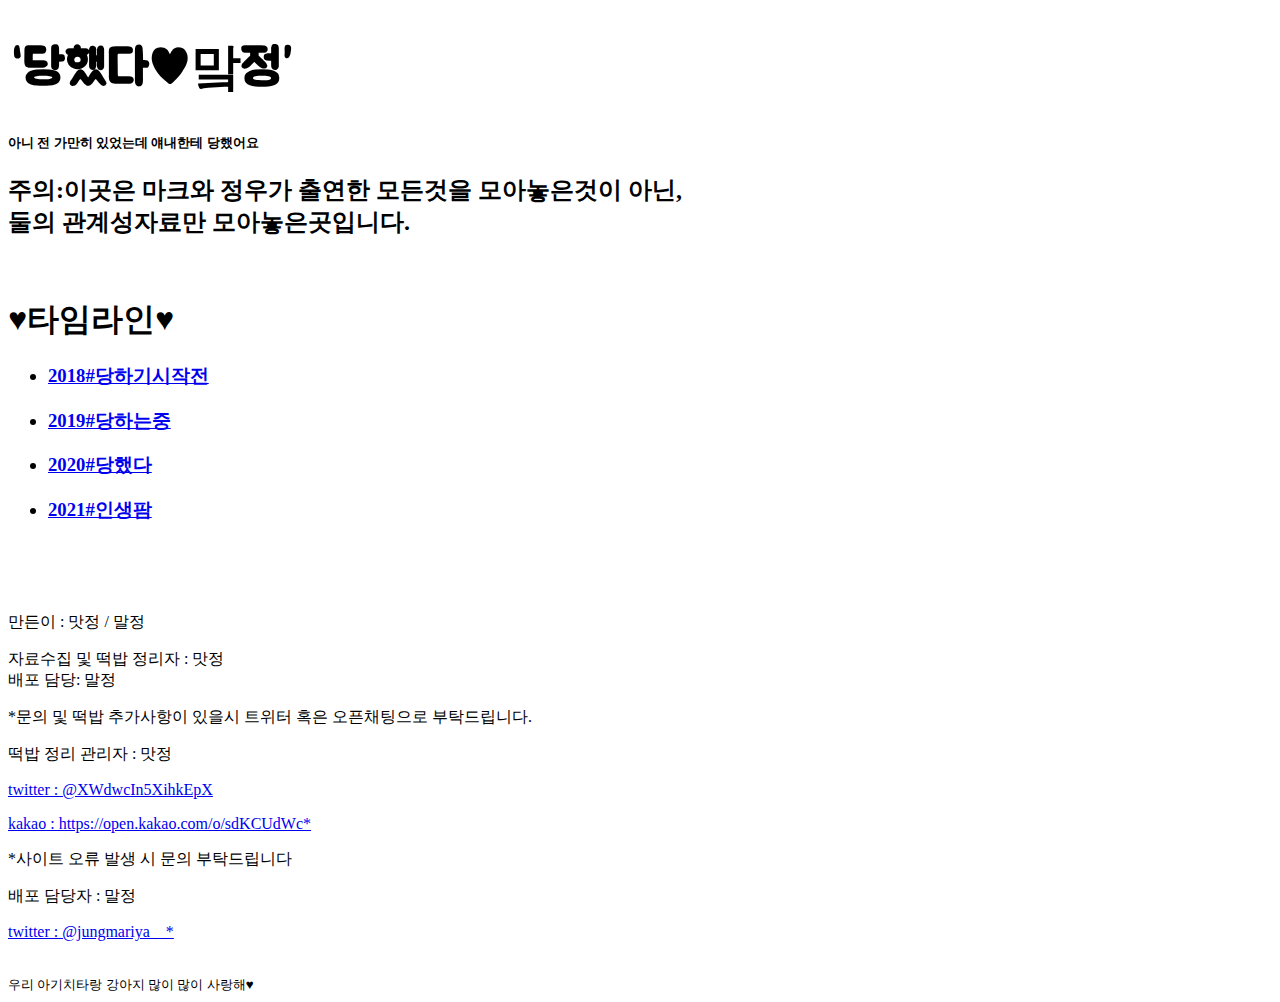
==== main.html @ caf47e24 "first add files" ====
<!DOCTYPE html>
<html lang="ko" dir="ltr">
<head>
  <h1 style="font-size: 50px; font-family: 'Jua'">&#147;당했다&hearts;맠정&#148;</h1>
  <h5>아니 전 가만히 있었는데 얘내한테 당했어요</h5>
  <meta charset="utf-8"> <meta name="Robots" content="noindex,follow"/>
  <link rel="preconnect" href="https://fonts.gstatic.com">
  <link href="https://fonts.googleapis.com/css2?family=Jua&display=swap" rel="stylesheet">
  <link rel="stylesheet" src="/css/style.css">
  <title>당했다&#9829;맠정</title>
</head>
<body>
  <h2>주의:이곳은 마크와 정우가 출연한 모든것을 모아놓은것이 아닌,<br>둘의 관계성자료만 모아놓은곳입니다.</h2>
  <br>
  <h1 id="top"> &hearts;타임라인&hearts;</h1>
  <ul>
    <h3><li><p><a href="mj/2018.html">2018#당하기시작전</a></p></li></h3>
    <h3><li><p><a href="mj/2019.html">2019#당하는중</a></p></li></h3>
    <h3><li><p><a href="mj/2020.html">2020#당했다</a></p></li></h3>
    <h3><li><p><a href="mj/2021.html">2021#인생팜</a></p></li></h3>
  </ul>
</body>
<br>
<br>
<br>

<footer>
    <p>만든이 : 맛정 / 말정</p>
    <p>자료수집 및 떡밥 정리자 : 맛정 <br>배포 담당: 말정</p>
    <p>*문의 및 떡밥 추가사항이 있을시 트위터 혹은 오픈채팅으로 부탁드립니다.</p>
      <p>떡밥 정리 관리자 : 맛정</p><p><a href="https://twitter.com/XWdwcIn5XihkEpX" target="_blank">twitter : @XWdwcIn5XihkEpX</a></p>
    <p><a href="https://open.kakao.com/o/sdKCUdWc" target="_blank">kakao : https://open.kakao.com/o/sdKCUdWc*</a></p>
    <p>*사이트 오류 발생 시 문의 부탁드립니다</p>
    <p>배포 담당자 : 말정</p><p><a href="https://twitter.com/jungmariya__" target="_blank">twitter : @jungmariya__*</a></p>
    <br>
    <small>우리 아기치타랑 강아지 많이 많이 사랑해&#9829;</small>
</footer>

</html>
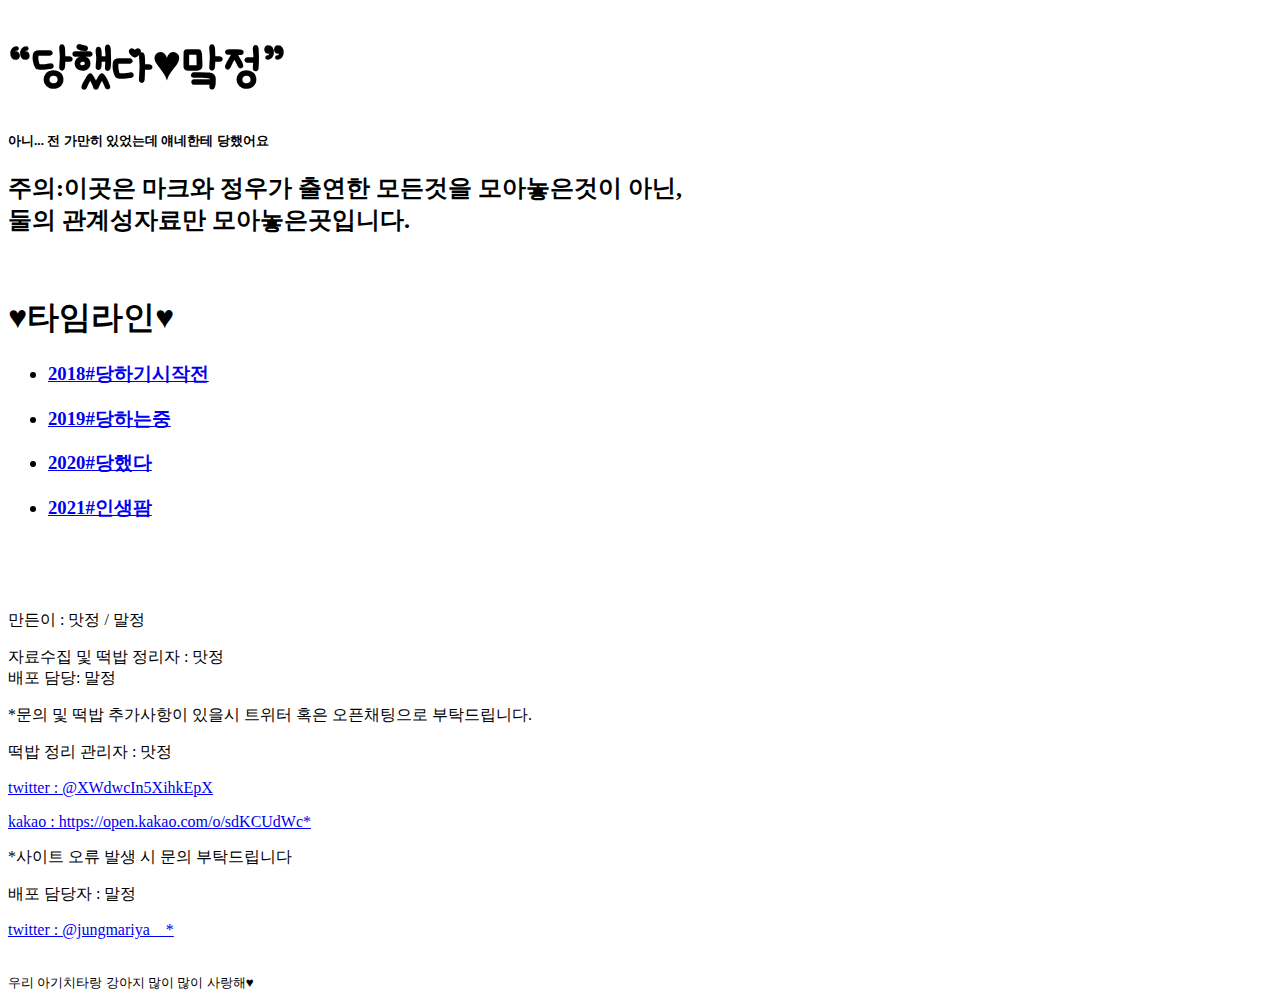
==== commit f0dfa006: "title font" ====
--- a/main.html
+++ b/main.html
@@ -1,18 +1,18 @@
 <!DOCTYPE html>
 <html lang="ko" dir="ltr">
 <head>
-  <h1 style="font-size: 50px; font-family: 'Jua'">&#147;당했다&hearts;맠정&#148;</h1>
-  <h5>아니 전 가만히 있었는데 얘내한테 당했어요</h5>
   <meta charset="utf-8"> <meta name="Robots" content="noindex,follow"/>
   <link rel="preconnect" href="https://fonts.gstatic.com">
-  <link href="https://fonts.googleapis.com/css2?family=Jua&display=swap" rel="stylesheet">
-  <link rel="stylesheet" src="/css/style.css">
+  <link href="https://fonts.googleapis.com/css2?family=Jua&family=Single+Day&display=swap" rel="stylesheet">
+  <link rel="stylesheet" href="css/style.css">
   <title>당했다&#9829;맠정</title>
+  <h1 class="mjtitle">&#147;당했다&hearts;맠정&#148;</h1>
+  <h5>아니... 전 가만히 있었는데 얘네한테 당했어요</h5>
 </head>
 <body>
   <h2>주의:이곳은 마크와 정우가 출연한 모든것을 모아놓은것이 아닌,<br>둘의 관계성자료만 모아놓은곳입니다.</h2>
   <br>
-  <h1 id="top"> &hearts;타임라인&hearts;</h1>
+  <h1 class="time" id="top"> &hearts;타임라인&hearts;</h1>
   <ul>
     <h3><li><p><a href="mj/2018.html">2018#당하기시작전</a></p></li></h3>
     <h3><li><p><a href="mj/2019.html">2019#당하는중</a></p></li></h3>
--- a/css/style.css
+++ b/css/style.css
@@ -0,0 +1,4 @@
+.mjtitle {
+    font-family: 'Single Day', 'cursive';
+    font-size: 50px;
+}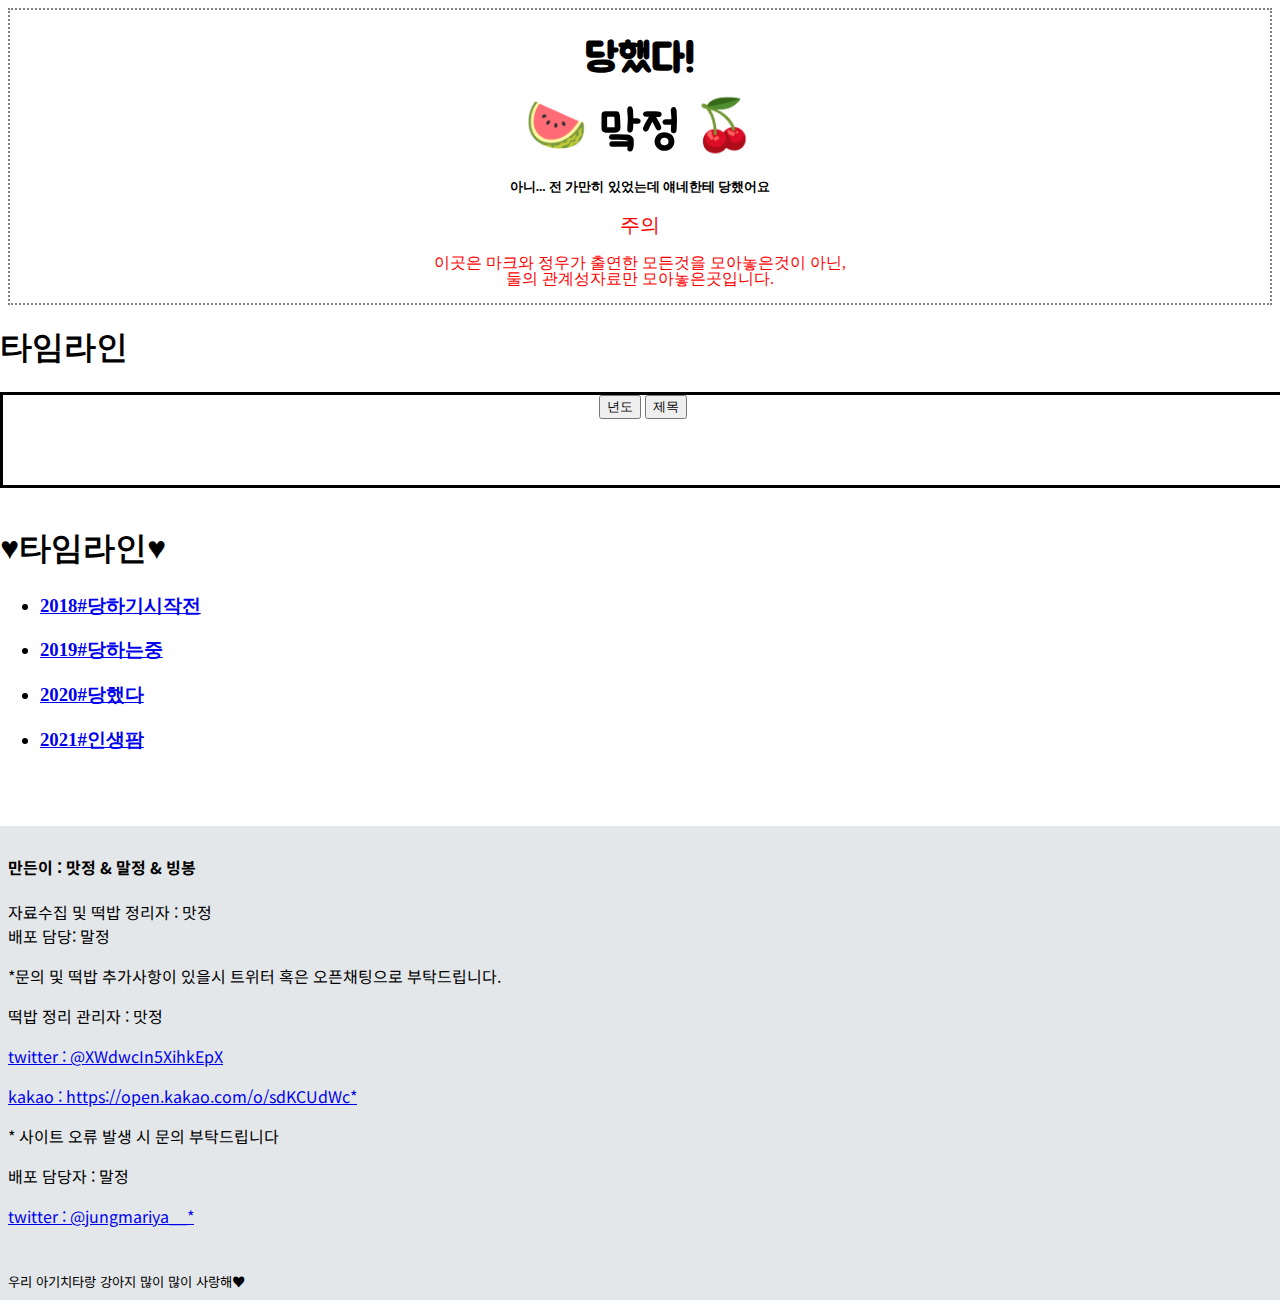
==== commit 301639b3: "0220first" ====
--- a/main.html
+++ b/main.html
@@ -3,14 +3,29 @@
 <head>
   <meta charset="utf-8"> <meta name="Robots" content="noindex,follow"/>
   <link rel="preconnect" href="https://fonts.gstatic.com">
-  <link href="https://fonts.googleapis.com/css2?family=Jua&family=Single+Day&display=swap" rel="stylesheet">
+  <link href="https://fonts.googleapis.com/css2?family=Jua&family=Single+Day&family=Noto+Sans+KR:wght@100&display=swap" rel="stylesheet">
   <link rel="stylesheet" href="css/style.css">
   <title>당했다&#9829;맠정</title>
-  <h1 class="mjtitle">&#147;당했다&hearts;맠정&#148;</h1>
-  <h5>아니... 전 가만히 있었는데 얘네한테 당했어요</h5>
+
+  <div class="mjtitle">
+    <h2>당했다!</h2>
+    <h1>&#x1F349; 맠정 &#x1F352;</h1>
+    <h5>아니... 전 가만히 있었는데 얘네한테 당했어요</h5>
+    <p style="font-size:20px; font-style:bold;">주의</p>
+    <p>이곳은 마크와 정우가 출연한 모든것을 모아놓은것이 아닌,</br>둘의 관계성자료만 모아놓은곳입니다.</p>
+  </div>
+
 </head>
 <body>
-  <h2>주의:이곳은 마크와 정우가 출연한 모든것을 모아놓은것이 아닌,<br>둘의 관계성자료만 모아놓은곳입니다.</h2>
+
+  <h1>타임라인</h1>
+  <div class="timecontainer">
+    <div class="box">
+      <button class="year">년도</button>
+      <button class="ment">제목</button>
+    </div>
+  </div>
+  
   <br>
   <h1 class="time" id="top"> &hearts;타임라인&hearts;</h1>
   <ul>
@@ -25,15 +40,17 @@
 <br>
 
 <footer>
-    <p>만든이 : 맛정 / 말정</p>
-    <p>자료수집 및 떡밥 정리자 : 맛정 <br>배포 담당: 말정</p>
-    <p>*문의 및 떡밥 추가사항이 있을시 트위터 혹은 오픈채팅으로 부탁드립니다.</p>
+    <div class="mjfooter">
+      <h4>만든이 : 맛정 & 말정 & 빙봉</h4>
+      <p>자료수집 및 떡밥 정리자 : 맛정 <br>배포 담당: 말정</p>
+      <p>*문의 및 떡밥 추가사항이 있을시 트위터 혹은 오픈채팅으로 부탁드립니다.</p>
       <p>떡밥 정리 관리자 : 맛정</p><p><a href="https://twitter.com/XWdwcIn5XihkEpX" target="_blank">twitter : @XWdwcIn5XihkEpX</a></p>
-    <p><a href="https://open.kakao.com/o/sdKCUdWc" target="_blank">kakao : https://open.kakao.com/o/sdKCUdWc*</a></p>
-    <p>*사이트 오류 발생 시 문의 부탁드립니다</p>
-    <p>배포 담당자 : 말정</p><p><a href="https://twitter.com/jungmariya__" target="_blank">twitter : @jungmariya__*</a></p>
-    <br>
-    <small>우리 아기치타랑 강아지 많이 많이 사랑해&#9829;</small>
+      <p><a href="https://open.kakao.com/o/sdKCUdWc" target="_blank">kakao : https://open.kakao.com/o/sdKCUdWc*</a></p>
+      <p>* 사이트 오류 발생 시 문의 부탁드립니다</p>
+      <p>배포 담당자 : 말정</p><p><a href="https://twitter.com/jungmariya__" target="_blank">twitter : @jungmariya__*</a></p>
+      <br>
+      <small>우리 아기치타랑 강아지 많이 많이 사랑해&#9829;</small>
+    </div>
 </footer>
 
 </html>
--- a/css/style.css
+++ b/css/style.css
@@ -1,4 +1,42 @@
-.mjtitle {
+body{
+    margin: 0px;
+}
+
+.mjtitle{
+    text-align: center;
+    border: dotted 2px grey;
+    margin: 8px;
+    line-height: 0.8;
+}
+
+.mjtitle h1 {
     font-family: 'Single Day', 'cursive';
     font-size: 50px;
-}+}
+
+.mjtitle h2 {
+    font-family: 'Jua';
+    font-size: 40px;
+}
+
+.mjtitle p {
+    color: red;
+    line-height: 1.0;
+}
+
+.mjfooter {
+    background-color: #E4E7EA;
+    padding: 8px;
+    font-family: 'Noto Sans KR', sans-serif;
+}
+
+.timecontainer{
+    text-align: center;
+}
+
+.timecontainer .box{
+    border: solid, black;
+    width: 100%;
+    height: 10vh;
+}
+
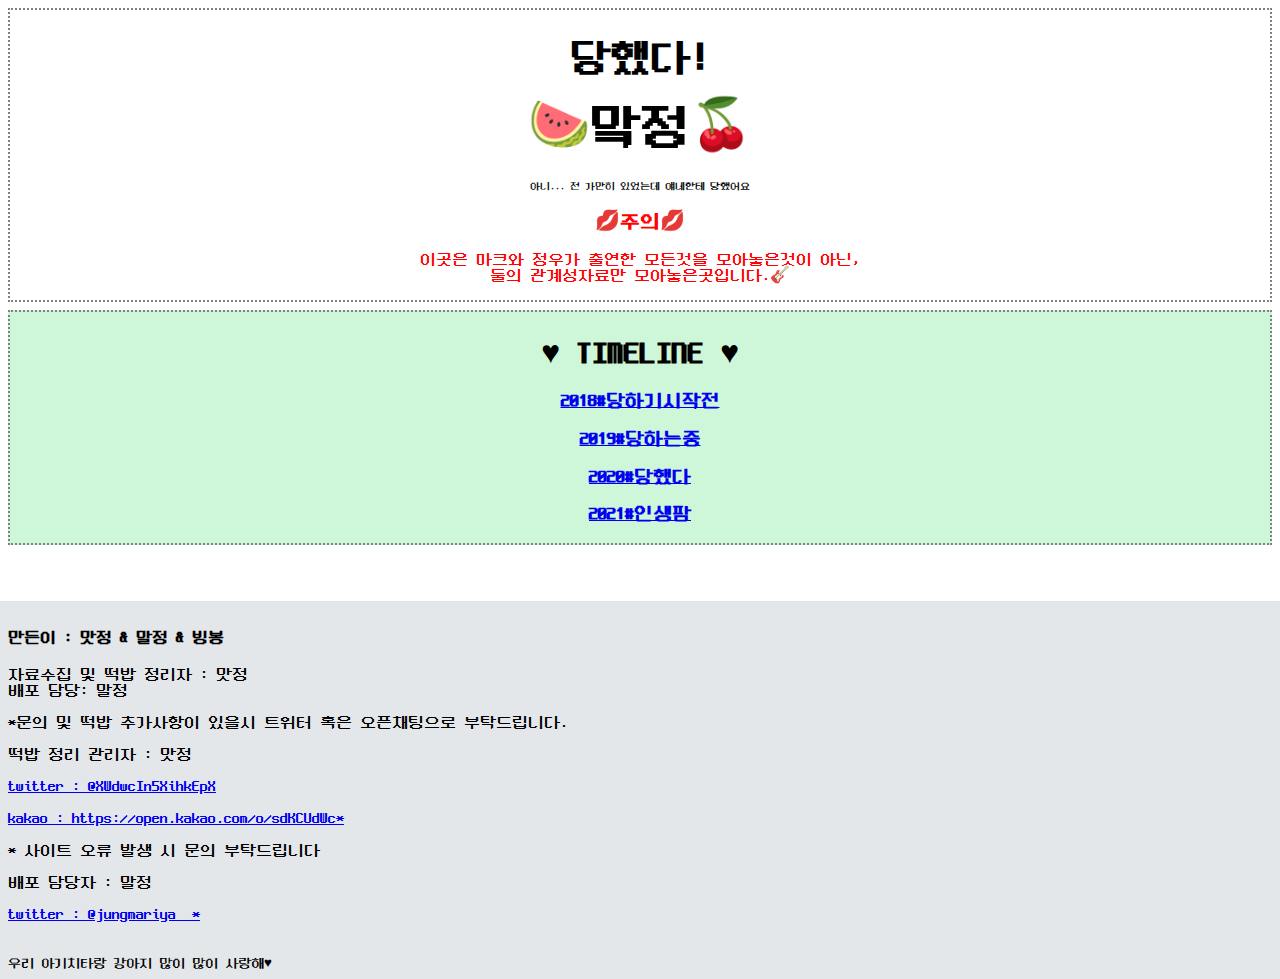
==== commit 52967247: "font change" ====
--- a/main.html
+++ b/main.html
@@ -2,38 +2,31 @@
 <html lang="ko" dir="ltr">
 <head>
   <meta charset="utf-8"> <meta name="Robots" content="noindex,follow"/>
+  <meta name="viewport" content="width=device-width, initial-scale=1">
   <link rel="preconnect" href="https://fonts.gstatic.com">
-  <link href="https://fonts.googleapis.com/css2?family=Jua&family=Single+Day&family=Noto+Sans+KR:wght@100&display=swap" rel="stylesheet">
   <link rel="stylesheet" href="css/style.css">
   <title>당했다&#9829;맠정</title>
 
   <div class="mjtitle">
     <h2>당했다!</h2>
-    <h1>&#x1F349; 맠정 &#x1F352;</h1>
-    <h5>아니... 전 가만히 있었는데 얘네한테 당했어요</h5>
-    <p style="font-size:20px; font-style:bold;">주의</p>
-    <p>이곳은 마크와 정우가 출연한 모든것을 모아놓은것이 아닌,</br>둘의 관계성자료만 모아놓은곳입니다.</p>
+    <h1>&#x1F349;맠정&#x1F352;</h1>
+    <p style="font-size:10px; color:black;">아니... 전 가만히 있었는데 얘네한테 당했어요</p>
+    <p style="font-size:20px; font-weight:bold;">&#x1F48B;주의&#x1F48B;</p>
+    <p>이곳은 마크와 정우가 출연한 모든것을 모아놓은것이 아닌,</br>둘의 관계성자료만 모아놓은곳입니다.&#x1F3B8;</p>
   </div>
 
 </head>
 <body>
-
-  <h1>타임라인</h1>
-  <div class="timecontainer">
-    <div class="box">
-      <button class="year">년도</button>
-      <button class="ment">제목</button>
-    </div>
+  <div class="timeline">
+    <h1 class="header" id="top"> &hearts; TIMELINE &hearts;</h1>
+    <ul>
+      <h3><li><a href="mj/2018.html">2018#당하기시작전</a></p></li></h3>
+      <h3><li><a href="mj/2019.html">2019#당하는중</a></p></li></h3>
+      <h3><li><a href="mj/2020.html">2020#당했다</a></p></li></h3>
+      <h3><li><a href="mj/2021.html">2021#인생팜</a></p></li></h3>
+    </ul>
   </div>
   
-  <br>
-  <h1 class="time" id="top"> &hearts;타임라인&hearts;</h1>
-  <ul>
-    <h3><li><p><a href="mj/2018.html">2018#당하기시작전</a></p></li></h3>
-    <h3><li><p><a href="mj/2019.html">2019#당하는중</a></p></li></h3>
-    <h3><li><p><a href="mj/2020.html">2020#당했다</a></p></li></h3>
-    <h3><li><p><a href="mj/2021.html">2021#인생팜</a></p></li></h3>
-  </ul>
 </body>
 <br>
 <br>
@@ -43,7 +36,7 @@
     <div class="mjfooter">
       <h4>만든이 : 맛정 & 말정 & 빙봉</h4>
       <p>자료수집 및 떡밥 정리자 : 맛정 <br>배포 담당: 말정</p>
-      <p>*문의 및 떡밥 추가사항이 있을시 트위터 혹은 오픈채팅으로 부탁드립니다.</p>
+      <p class="light">*문의 및 떡밥 추가사항이 있을시 트위터 혹은 오픈채팅으로 부탁드립니다.</p>
       <p>떡밥 정리 관리자 : 맛정</p><p><a href="https://twitter.com/XWdwcIn5XihkEpX" target="_blank">twitter : @XWdwcIn5XihkEpX</a></p>
       <p><a href="https://open.kakao.com/o/sdKCUdWc" target="_blank">kakao : https://open.kakao.com/o/sdKCUdWc*</a></p>
       <p>* 사이트 오류 발생 시 문의 부탁드립니다</p>
--- a/css/style.css
+++ b/css/style.css
@@ -1,5 +1,18 @@
+@font-face{
+    font-family:"NeoDunggeunmo";
+    src:url("../font/neodgm.ttf");
+    font-style:normal;
+    font-weight:normal;
+}
+
+html{
+    font-family: 'NeoDunggeunmo';
+}
+
 body{
     margin: 0px;
+    width:100%;
+    height:100%;
 }
 
 .mjtitle{
@@ -10,12 +23,10 @@
 }
 
 .mjtitle h1 {
-    font-family: 'Single Day', 'cursive';
     font-size: 50px;
 }
 
 .mjtitle h2 {
-    font-family: 'Jua';
     font-size: 40px;
 }
 
@@ -27,7 +38,10 @@
 .mjfooter {
     background-color: #E4E7EA;
     padding: 8px;
-    font-family: 'Noto Sans KR', sans-serif;
+}
+
+.mjfooter{
+    font-weight: lighter;
 }
 
 .timecontainer{
@@ -40,3 +54,14 @@
     height: 10vh;
 }
 
+.timeline {
+    text-align: center;
+    border: dotted 2px grey;
+    margin: 8px;
+    background-color: #CEF6D8;
+}
+
+.timeline ul{
+    list-style: none;
+    padding-left: 0px;
+}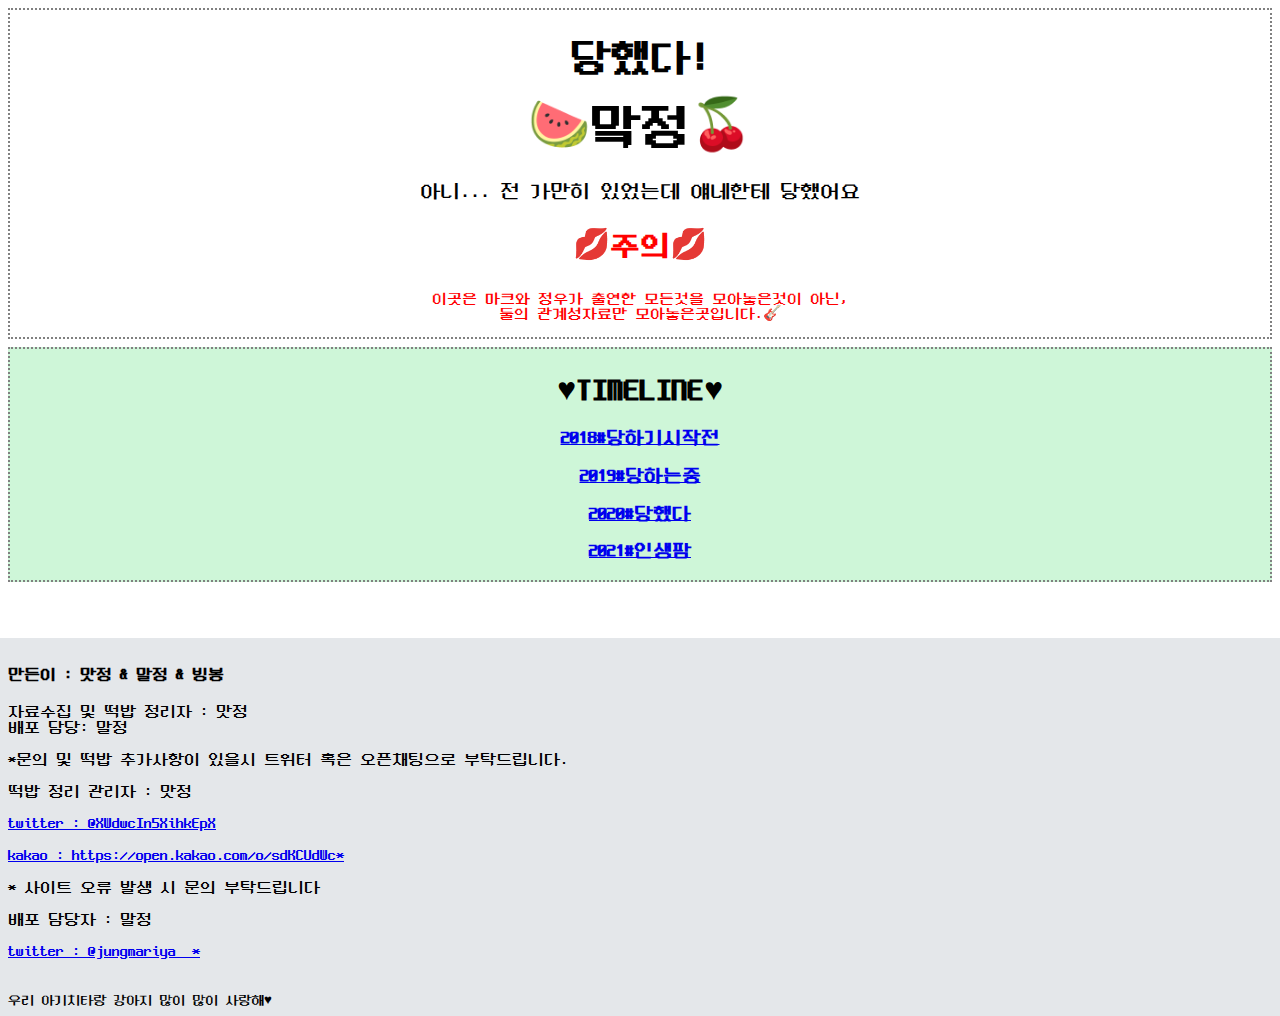
==== commit d837dcb8: "again font" ====
--- a/main.html
+++ b/main.html
@@ -10,15 +10,15 @@
   <div class="mjtitle">
     <h2>당했다!</h2>
     <h1>&#x1F349;맠정&#x1F352;</h1>
-    <p style="font-size:10px; color:black;">아니... 전 가만히 있었는데 얘네한테 당했어요</p>
-    <p style="font-size:20px; font-weight:bold;">&#x1F48B;주의&#x1F48B;</p>
-    <p>이곳은 마크와 정우가 출연한 모든것을 모아놓은것이 아닌,</br>둘의 관계성자료만 모아놓은곳입니다.&#x1F3B8;</p>
+    <p style="font-size:20px; color:black;">아니... 전 가만히 있었는데 얘네한테 당했어요</p>
+    <p style="font-size:30px; font-weight:bold;">&#x1F48B;주의&#x1F48B;</p>
+    <p style="font-size:15px;">이곳은 마크와 정우가 출연한 모든것을 모아놓은것이 아닌,</br>둘의 관계성자료만 모아놓은곳입니다.&#x1F3B8;</p>
   </div>
 
 </head>
 <body>
   <div class="timeline">
-    <h1 class="header" id="top"> &hearts; TIMELINE &hearts;</h1>
+    <h1 class="header" id="top"> &hearts;TIMELINE&hearts;</h1>
     <ul>
       <h3><li><a href="mj/2018.html">2018#당하기시작전</a></p></li></h3>
       <h3><li><a href="mj/2019.html">2019#당하는중</a></p></li></h3>
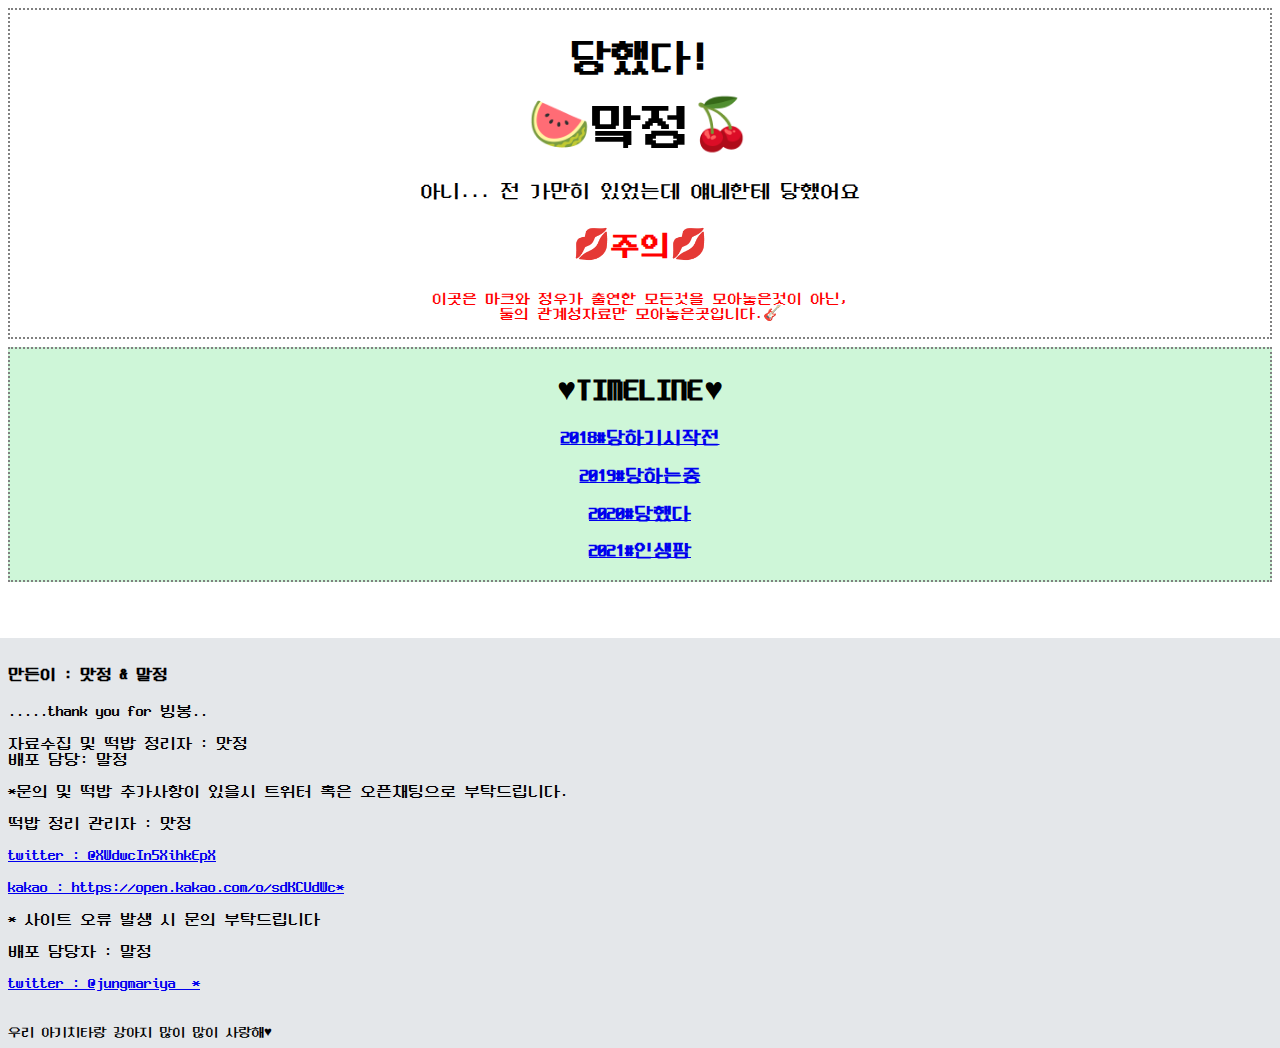
==== commit 3ae163c5: "aa" ====
--- a/main.html
+++ b/main.html
@@ -34,7 +34,8 @@
 
 <footer>
     <div class="mjfooter">
-      <h4>만든이 : 맛정 & 말정 & 빙봉</h4>
+      <h4>만든이 : 맛정 & 말정</h4>
+      <p>.....thank you for 빙봉..</p>
       <p>자료수집 및 떡밥 정리자 : 맛정 <br>배포 담당: 말정</p>
       <p class="light">*문의 및 떡밥 추가사항이 있을시 트위터 혹은 오픈채팅으로 부탁드립니다.</p>
       <p>떡밥 정리 관리자 : 맛정</p><p><a href="https://twitter.com/XWdwcIn5XihkEpX" target="_blank">twitter : @XWdwcIn5XihkEpX</a></p>
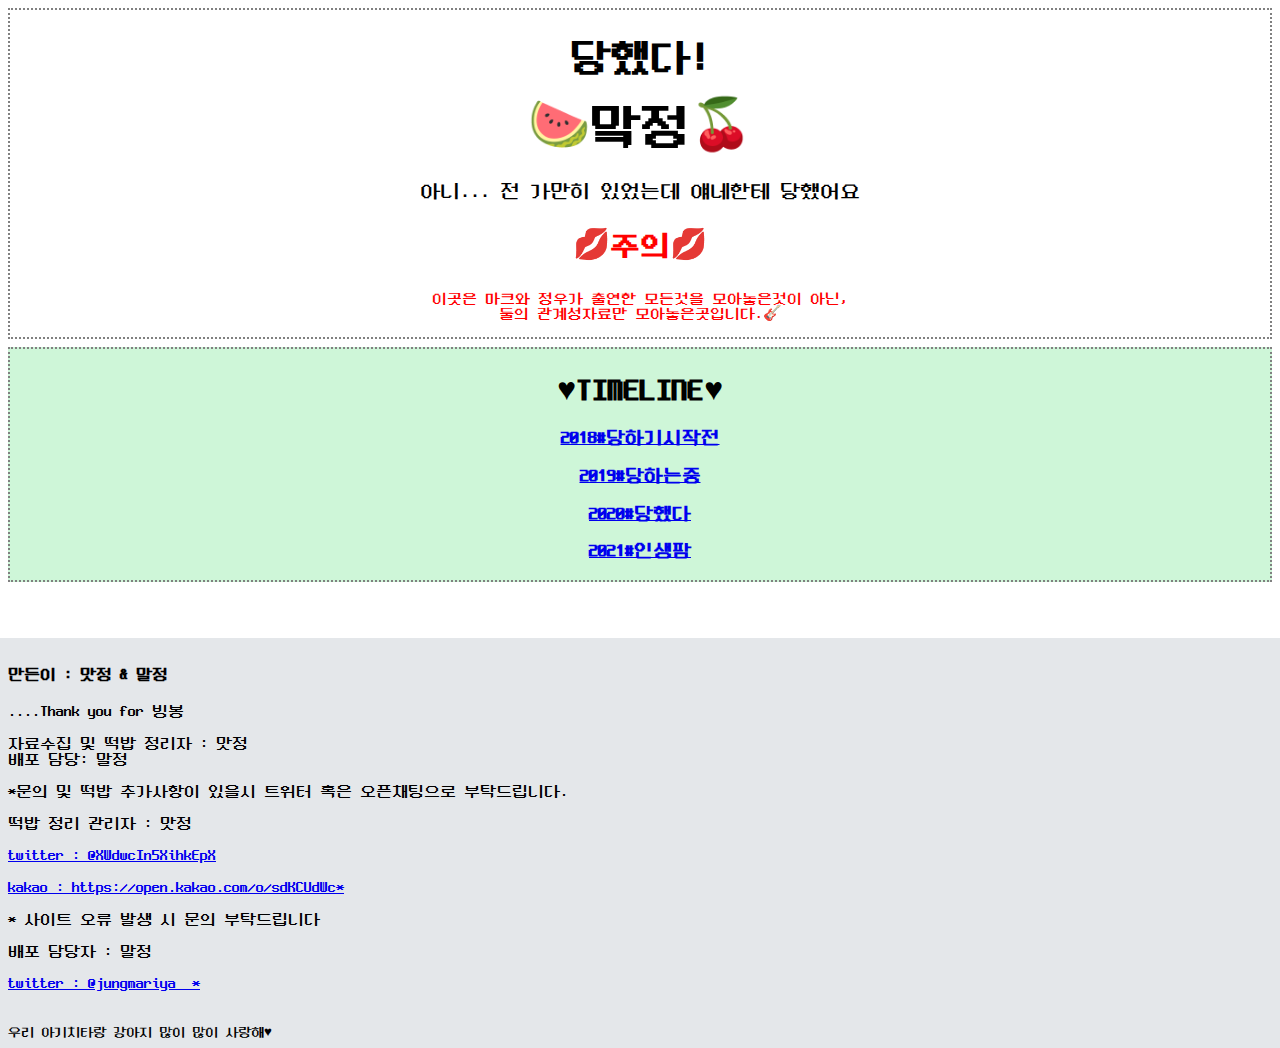
==== commit a48ad40d: "aa" ====
--- a/main.html
+++ b/main.html
@@ -35,7 +35,7 @@
 <footer>
     <div class="mjfooter">
       <h4>만든이 : 맛정 & 말정</h4>
-      <p>.....thank you for 빙봉..</p>
+      <p>....Thank you for 빙봉</p>
       <p>자료수집 및 떡밥 정리자 : 맛정 <br>배포 담당: 말정</p>
       <p class="light">*문의 및 떡밥 추가사항이 있을시 트위터 혹은 오픈채팅으로 부탁드립니다.</p>
       <p>떡밥 정리 관리자 : 맛정</p><p><a href="https://twitter.com/XWdwcIn5XihkEpX" target="_blank">twitter : @XWdwcIn5XihkEpX</a></p>
